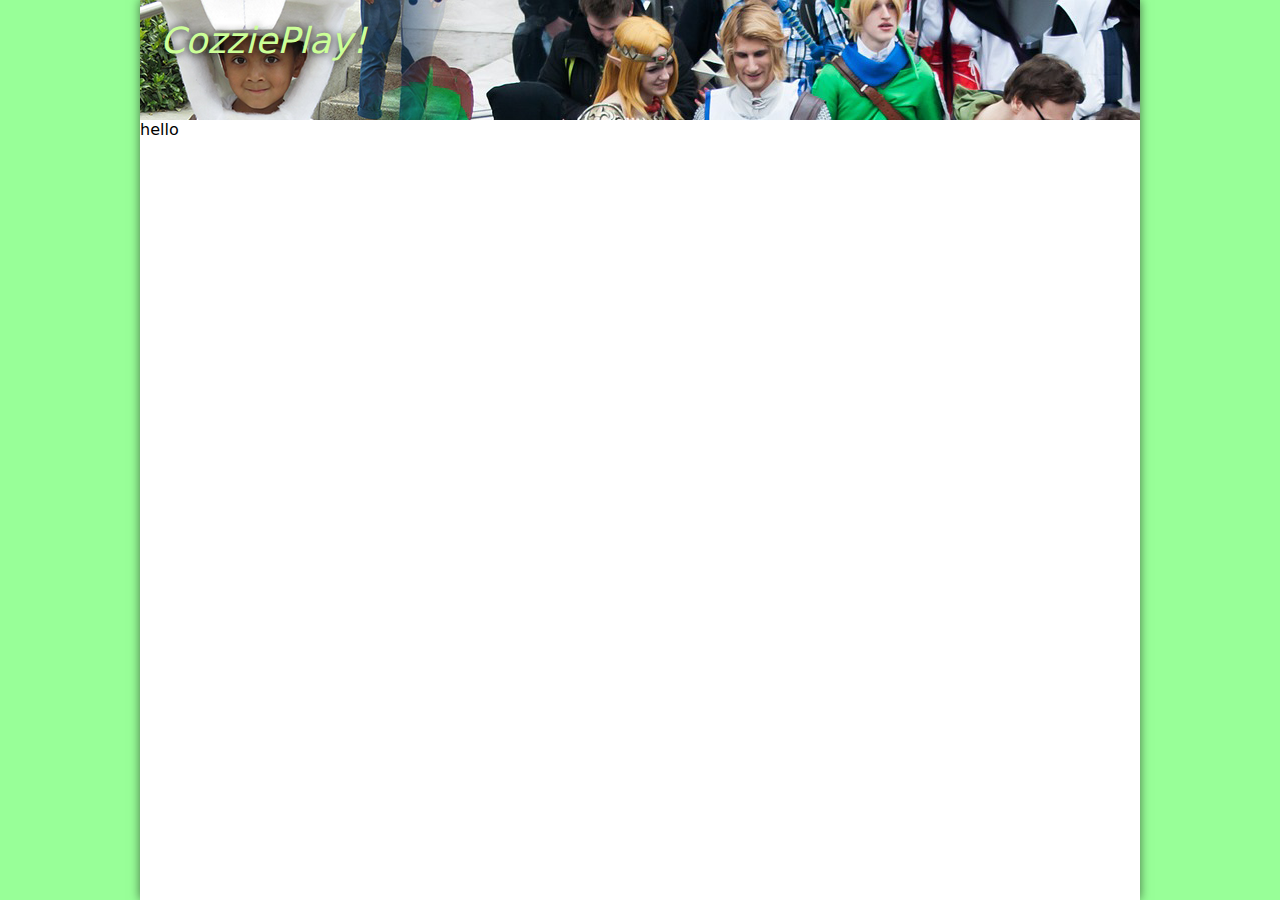
==== CossiePlay/index.html @ 0d92db46 "Home page" ====
<!doctype html>
<html>
<head>
<meta charset="utf-8">
<title>Home</title>
<link href="page_styles.css" rel="stylesheet" type="text/css">
</head>

<body style="width:100%;">

<div id="main_page">

<div id="page_header">
<span id="header_text">CozziePlay!</span>

</div>

hello
</div>

</body>
</html>
---- CossiePlay/page_styles.css ----
@charset "utf-8";
#main_page {
	position:relative;
	width:1000px;
	background-color:#FFFFFF;
	margin-left:auto;
	margin-right:auto;
	min-height:100%;
	
	-webkit-box-shadow: 0px 0px 10px 0px rgba(0, 0, 0, 0.55);
	-moz-box-shadow:    0px 0px 10px 0px rgba(0, 0, 0, 0.55);
	box-shadow:         0px 0px 10px 0px rgba(0, 0, 0, 0.55);
}
body {
	background-color:#98ff98;
	margin:0px;
	height:100%;
	font-family:Segoe, "Segoe UI", "DejaVu Sans", "Trebuchet MS", Verdana, sans-serif;
}
#page_header {
	height:120px;
	width:100%;
	background-color:#4FFFB5;
	background-image:url(images/page_header.png);
	font-size:36px;
	font-style:italic;
}
#header_text {
	display:inline-block;
	padding-top:20px;
	padding-left:20px;
	color:#ccff98;
	text-shadow: 0px 0px 8px rgba(0, 0, 0, 1);
}


html {
	height:100%;
}
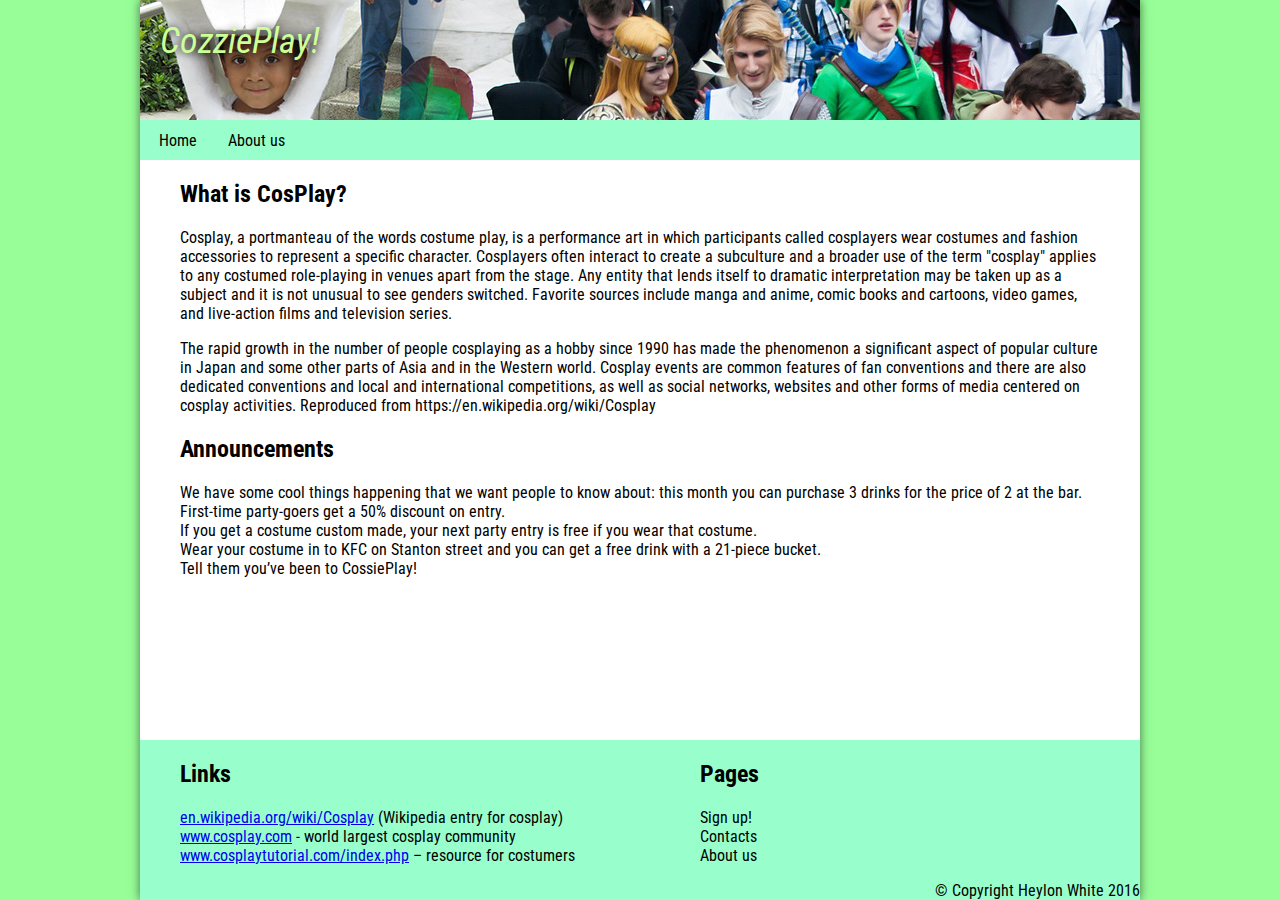
==== commit 694382e6: "Home page" ====
--- a/CossiePlay/index.html
+++ b/CossiePlay/index.html
@@ -2,20 +2,65 @@
 <html>
 <head>
 <meta charset="utf-8">
-<title>Home</title>
+<title>CozziePlay - Home</title>
+<link href="https://fonts.googleapis.com/css?family=Roboto+Condensed" rel="stylesheet" type="text/css">
 <link href="page_styles.css" rel="stylesheet" type="text/css">
 </head>
 
-<body style="width:100%;">
+<body>
 
 <div id="main_page">
-
+<!--Italics page title-->
 <div id="page_header">
 <span id="header_text">CozziePlay!</span>
+</div>
+<!--Top menu bar-->
+<div id="menu_bar">
+<span class="menu_item" onClick="window.location='index.html'"><span class="menu_item_text">Home</span></span>
+<span class="menu_item"><span class="menu_item_text">About us</span></span>
+</div>
+<!--Page content-->
+<blockquote>
+<h2>What is CosPlay?</h2>
+<p>
+Cosplay, a portmanteau of the words costume play, is a performance art in which participants called cosplayers wear costumes and fashion accessories to represent a specific character. Cosplayers often interact to create a subculture and a broader use of the term "cosplay" applies to any costumed role-playing in venues apart from the stage. Any entity that lends itself to dramatic interpretation may be taken up as a subject and it is not unusual to see genders switched. Favorite sources include manga and anime, comic books and cartoons, video games, and live-action films and television series.</p>
+<p>
+The rapid growth in the number of people cosplaying as a hobby since 1990 has made the phenomenon a significant aspect of popular culture in Japan and some other parts of Asia and in the Western world. Cosplay events are common features of fan conventions and there are also dedicated conventions and local and international competitions, as well as social networks, websites and other forms of media centered on cosplay activities.
+Reproduced from https://en.wikipedia.org/wiki/Cosplay</p>
 
+
+<h2>Announcements</h2>
+<p>
+We have some cool things happening that we want people to know about: this month you can purchase 3 drinks for the price of 2 at the bar.<br>
+First-time party-goers get a 50% discount on entry.<br>
+If you get a costume custom made, your next party entry is free if you wear that costume.<br>
+Wear your costume in to KFC on Stanton street and you can get a free drink with a 21-piece bucket.<br> Tell them you’ve been to CossiePlay!</p>
+</blockquote>
+
+<br><br><br><br><br><br><br><br>
+
+<div id="page_footer">
+<!--Links segment-->
+<span id="footer_links">
+<blockquote>
+  <h2>Links</h2>
+  <p><a href="https://en.wikipedia.org/wiki/Cosplay">en.wikipedia.org/wiki/Cosplay</a> (Wikipedia entry for cosplay)<br>
+    <a href="http://www.cosplay.com">www.cosplay.com</a> - world largest cosplay community<br>
+    <a href="http://www.cosplaytutorial.com/index.php">www.cosplaytutorial.com/index.php</a>  – resource for costumers</p>
+    </blockquote>
+    </span>
+    <!--Pages segment-->
+    <div id="footer_pages">
+    <blockquote>
+    <h2>Pages</h2>
+    Sign up!<br>
+    Contacts<br>
+	About us
+    </blockquote>
+    </div>
+    
+    <span style="width:100%; display:inline-block; text-align:right;">© Copyright Heylon White 2016</span>
 </div>
-
-hello
 </div>
 
 </body>
--- a/CossiePlay/page_styles.css
+++ b/CossiePlay/page_styles.css
@@ -11,27 +11,73 @@
 	-moz-box-shadow:    0px 0px 10px 0px rgba(0, 0, 0, 0.55);
 	box-shadow:         0px 0px 10px 0px rgba(0, 0, 0, 0.55);
 }
+#menu_bar {
+	width:100%;
+	background-color:#98ffcc;
+	height:40px;
+}
+.menu_item {
+	display:inline-block;
+	min-width:75px;
+	height:100%;
+	text-align:center;
+}
+.menu_item:hover {
+	background-color:#ccff98;
+	cursor:pointer;
+}
+h2 {
+}
+
+.menu_item_text {
+	position: relative;
+  	top: 50%;
+  	transform: translateY(-50%);
+	display:inline-block;
+}
+
+
+
 body {
 	background-color:#98ff98;
 	margin:0px;
 	height:100%;
-	font-family:Segoe, "Segoe UI", "DejaVu Sans", "Trebuchet MS", Verdana, sans-serif;
+	width:100%;
+	font-family: 'Roboto Condensed', sans-serif;
 }
 #page_header {
 	height:120px;
 	width:100%;
 	background-color:#4FFFB5;
 	background-image:url(images/page_header.png);
-	font-size:36px;
-	font-style:italic;
+	
 }
 #header_text {
 	display:inline-block;
 	padding-top:20px;
 	padding-left:20px;
 	color:#ccff98;
+	font-size:36px;
+	font-style:italic;
 	text-shadow: 0px 0px 8px rgba(0, 0, 0, 1);
 }
+#page_footer {
+	width:100%;
+	background-color:#98ffcc;
+	margin-bottom:0px;
+	display:inline-block;
+	position:absolute;
+    bottom: 0;
+    left: 0;
+}
+#footer_pages {
+	float:right;
+	width:480px;	
+}
+#footer_links {
+	float:left;	
+}
+
 
 
 html {
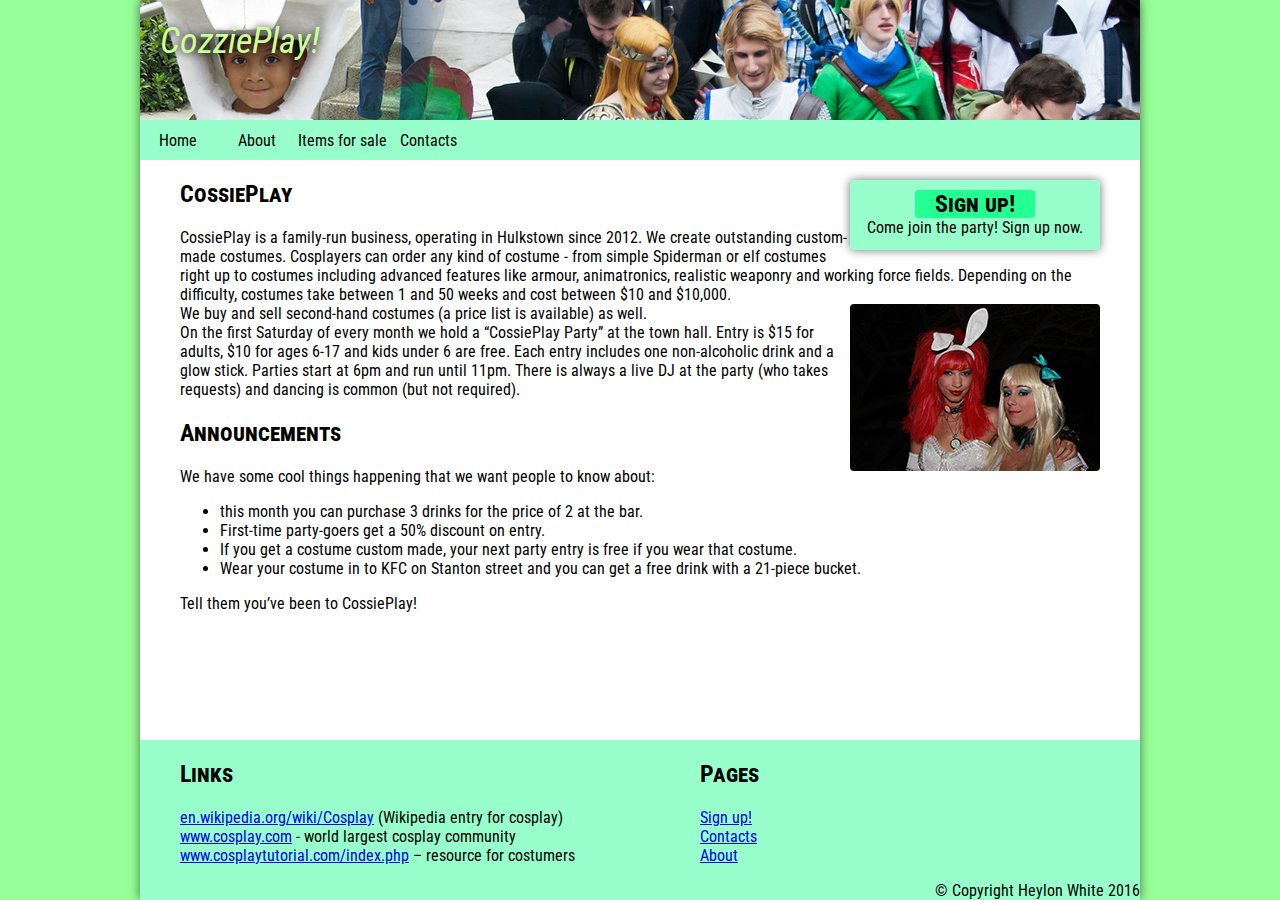
==== commit 6cf92e36: "Final site" ====
--- a/CossiePlay/index.html
+++ b/CossiePlay/index.html
@@ -17,26 +17,35 @@
 <!--Top menu bar-->
 <div id="menu_bar">
 <span class="menu_item" onClick="window.location='index.html'"><span class="menu_item_text">Home</span></span>
-<span class="menu_item"><span class="menu_item_text">About us</span></span>
+<span class="menu_item" onClick="window.location='about.html'"><span class="menu_item_text">About</span></span>
+<span class="menu_item" onClick="window.location='items.html'"><span class="menu_item_text">Items for sale</span></span>
+<span class="menu_item" onClick="window.location='contacts.html'"><span class="menu_item_text">Contacts</span></span>
 </div>
 <!--Page content-->
 <blockquote>
-<h2>What is CosPlay?</h2>
-<p>
-Cosplay, a portmanteau of the words costume play, is a performance art in which participants called cosplayers wear costumes and fashion accessories to represent a specific character. Cosplayers often interact to create a subculture and a broader use of the term "cosplay" applies to any costumed role-playing in venues apart from the stage. Any entity that lends itself to dramatic interpretation may be taken up as a subject and it is not unusual to see genders switched. Favorite sources include manga and anime, comic books and cartoons, video games, and live-action films and television series.</p>
-<p>
-The rapid growth in the number of people cosplaying as a hobby since 1990 has made the phenomenon a significant aspect of popular culture in Japan and some other parts of Asia and in the Western world. Cosplay events are common features of fan conventions and there are also dedicated conventions and local and international competitions, as well as social networks, websites and other forms of media centered on cosplay activities.
-Reproduced from https://en.wikipedia.org/wiki/Cosplay</p>
 
+<div id="sign_up_cta" align="center">
+<span id="sign_up_cta_button" onClick="window.location='signup.html'">Sign up!</span><br>
+Come join the party! Sign up now.
+</div>
+
+<h2>CossiePlay</h2>
+<p>CossiePlay  is a family-run business, operating in Hulkstown since 2012. We create  outstanding custom-made costumes. Cosplayers can order any kind of costume - from  simple Spiderman or elf costumes right up to costumes including advanced  features like armour, animatronics, realistic weaponry and working force  fields. Depending on the difficulty, costumes take between 1 and 50 weeks and  cost between $10 and $10,000.<br>
+  <img src="images/alice_in_wonderland_small.jpg" width="250" alt="" style="float:right; border-radius:4px;"/> We buy and sell second-hand costumes (a price list is  available) as well.<br>
+  On the first Saturday of every month we hold a &ldquo;CossiePlay  Party&rdquo; at the town hall. Entry is $15 for adults, $10 for ages 6-17 and kids  under 6 are free. Each entry includes one non-alcoholic drink and a glow stick.  Parties start at 6pm and run until 11pm. There is always a live DJ at the party  (who takes requests) and dancing is common (but not required). </p>
 
 <h2>Announcements</h2>
 <p>
-We have some cool things happening that we want people to know about: this month you can purchase 3 drinks for the price of 2 at the bar.<br>
-First-time party-goers get a 50% discount on entry.<br>
-If you get a costume custom made, your next party entry is free if you wear that costume.<br>
-Wear your costume in to KFC on Stanton street and you can get a free drink with a 21-piece bucket.<br> Tell them you’ve been to CossiePlay!</p>
-</blockquote>
+  We have some cool things happening that we want people to know about: </p>
 
+<ul>
+  <li>this month you can purchase 3 drinks for the price of 2 at the bar.</li>
+    <li>First-time party-goers get a 50% discount on entry.</li>
+    <li>If you get a costume custom made, your next party entry is free if you wear that costume.</li>
+    <li>Wear your costume in to KFC on Stanton street and you can get a free drink with a 21-piece bucket.</li>
+</ul>
+ Tell them you’ve been to CossiePlay!<br>
+ </blockquote>
 <br><br><br><br><br><br><br><br>
 
 <div id="page_footer">
@@ -53,9 +62,9 @@
     <div id="footer_pages">
     <blockquote>
     <h2>Pages</h2>
-    Sign up!<br>
-    Contacts<br>
-	About us
+    <a href="signup.html">Sign up!</a><br>
+    <a href="contacts.html">Contacts</a><br>
+	<a href="about.html">About</a>
     </blockquote>
     </div>
     
--- a/CossiePlay/page_styles.css
+++ b/CossiePlay/page_styles.css
@@ -11,6 +11,32 @@
 	-moz-box-shadow:    0px 0px 10px 0px rgba(0, 0, 0, 0.55);
 	box-shadow:         0px 0px 10px 0px rgba(0, 0, 0, 0.55);
 }
+#sign_up_cta {
+	height:60px;
+	width:250px;
+	background-color:#98ffcc;
+	border-radius: 4px;
+	float:right;
+	padding-top:10px;
+	-webkit-box-shadow: 0px 0px 10px 0px rgba(0, 0, 0, 0.55);
+	-moz-box-shadow:    0px 0px 10px 0px rgba(0, 0, 0, 0.55);
+	box-shadow:         0px 0px 10px 0px rgba(0, 0, 0, 0.55);
+}
+#sign_up_cta_button {
+	background-color:#23FF92;
+	display:inline-block;
+	width:120px;
+	font-size:24px;
+	font-weight:bold;
+	font-variant:small-caps;
+	border-radius:4px;
+}
+#sign_up_cta_button:hover {
+	background-color:#ccff98;
+	cursor:pointer;
+}
+
+
 #menu_bar {
 	width:100%;
 	background-color:#98ffcc;
@@ -27,6 +53,7 @@
 	cursor:pointer;
 }
 h2 {
+	font-variant:small-caps;
 }
 
 .menu_item_text {
